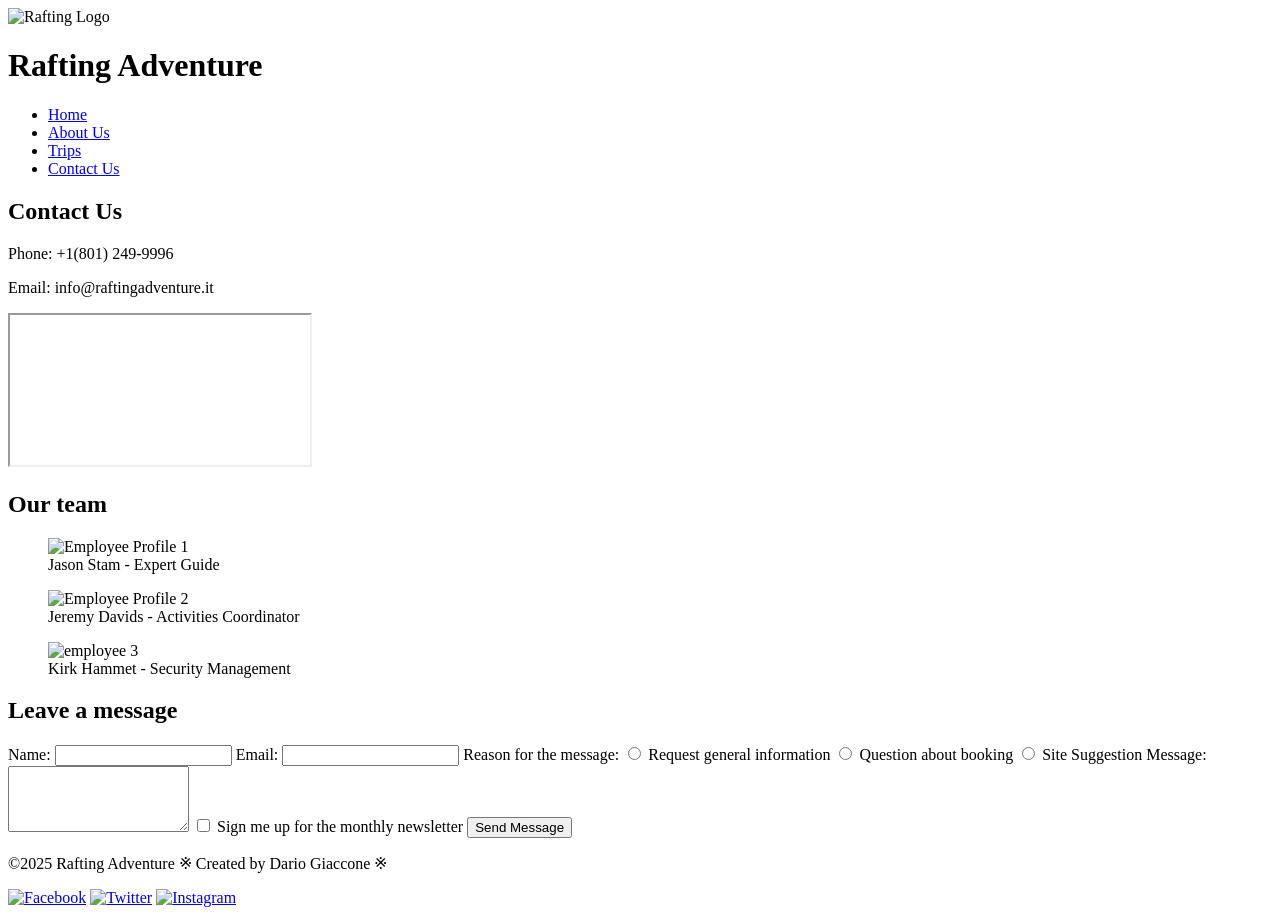
==== contact.html @ b75363e2 "5" ====
<!DOCTYPE html>
<html lang="en-us">
    <head>
        <meta charset="utf-8">
        <meta http-equiv="X-UA-Compatible" content="IE=edge">
        <meta name="viewport" content="width=device-width, initial-scale=1.0">
        <meta name="description" content="Learn more about our rafting company, history, adventures, and mission.">
        <meta name="author" content="Rafting Company - Dario">
        <title>Contact Us - rafting Adventure</title>
        <link rel="stylesheet" href="styles/rafting.css">
    </head>
    <body>
        <header>
            <div class="header-grid">
                <img src="images/Logo.png" alt="Rafting Logo" class="logo">
                <h1>Rafting Adventure</h1>
                <nav>
                    <ul class="navigation">
                        <li><a href="index.html">Home</a></li>
                        <li><a href="about.html">About Us</a></li>
                        <li><a href="trips.html">Trips</a></li>
                        <li><a href="contact.html">Contact Us</a></li>
                    </ul>
                </nav>
            </div>
        </header>
        <main>
            <section id="contact-info">
                <h2>Contact Us</h2>
                <p><Address: 7258 Racquet Club Drive Salt Lake City, UT 84121></Address>
                <p>Phone: +1(801) 249-9996</p>
                <p>Email: info@raftingadventure.it</p>
                <iframe>
                    <iframe src="https://www.google.com/maps/embed?pb=!1m14!1m12!1m3!1d3028.4907777734043!2d-111.79474062412179!3d40.6190574714077!2m3!1f0!2f0!3f0!3m2!1i1024!2i768!4f13.1!5e0!3m2!1sit!2sit!4v1744633093517!5m2!1sit!2sit" width="600" height="450" style="border:0;" allowfullscreen="" loading="lazy" referrerpolicy="no-referrer-when-downgrade"></iframe>   
            </section>        
            <section id="team">
                    <h2>Our team</h2>
                    <figure>
                        <img src="images/employee1.jpg" alt="Employee Profile 1">
                        <figcaption>Jason Stam - Expert Guide</figcaption>
                    </figure>
                    <figure>
                        <img src="images/employee2.jpg" alt="Employee Profile 2">
                        <figcaption>Jeremy Davids - Activities Coordinator</figcaption>
                    </figure>
                    <figure>
                        <img src="images/employee3.jpg" alt="employee 3">
                        <figcaption>Kirk Hammet - Security Management</figcaption>
                    </figure>
            </section>
            <section id="contact-form">
                <h2>Leave a message</h2>
                <form action="submit_form.php" method="post">
                    <label for="name">Name:</label>
                    <input type="text" id="name" name="name" required>

                    <label for="email">Email:</label>
                    <input type="email" id="email" name="email" required>

                    <label>Reason for the message:</label>
                    <input type="radio" id="info" name="motivo" value="info" required>
                    <label for="info">Request general information</label>

                    <input type="radio" id="booking" name="motivo" value="booking">
                    <label for="booking">Question about booking</label>

                    <input type="radio" id="suggestions" name="reason" value="suggestions">
                    <label for="suggestions">Site Suggestion</label>

                    <label for="message">Message:</label>
                    <textarea id="message" name="message" rows="4" required></textarea>

                    <input type="checkbox" id="newsletter" name="newsletter">
                    <label for="newsletter">Sign me up for the monthly newsletter</label>

                    <button type="submit">Send Message</button>
                </form>
            </section>
        </main>
       
        <footer>
            <p>©2025 Rafting Adventure ※ Created by Dario Giaccone ※</p>
            <nav class="sociallinks">
                <a href="https://facebook.com"><img src="images/facebook.png" alt="Facebook"></a>
                <a href="https://twitter.com"><img src="images/twitter.png" alt="Twitter"></a>
                <a href="https://instagram.com"><img src="images/instagram.png" alt="Instagram"></a>
            </nav>
        </footer>
    </body> 
</html>
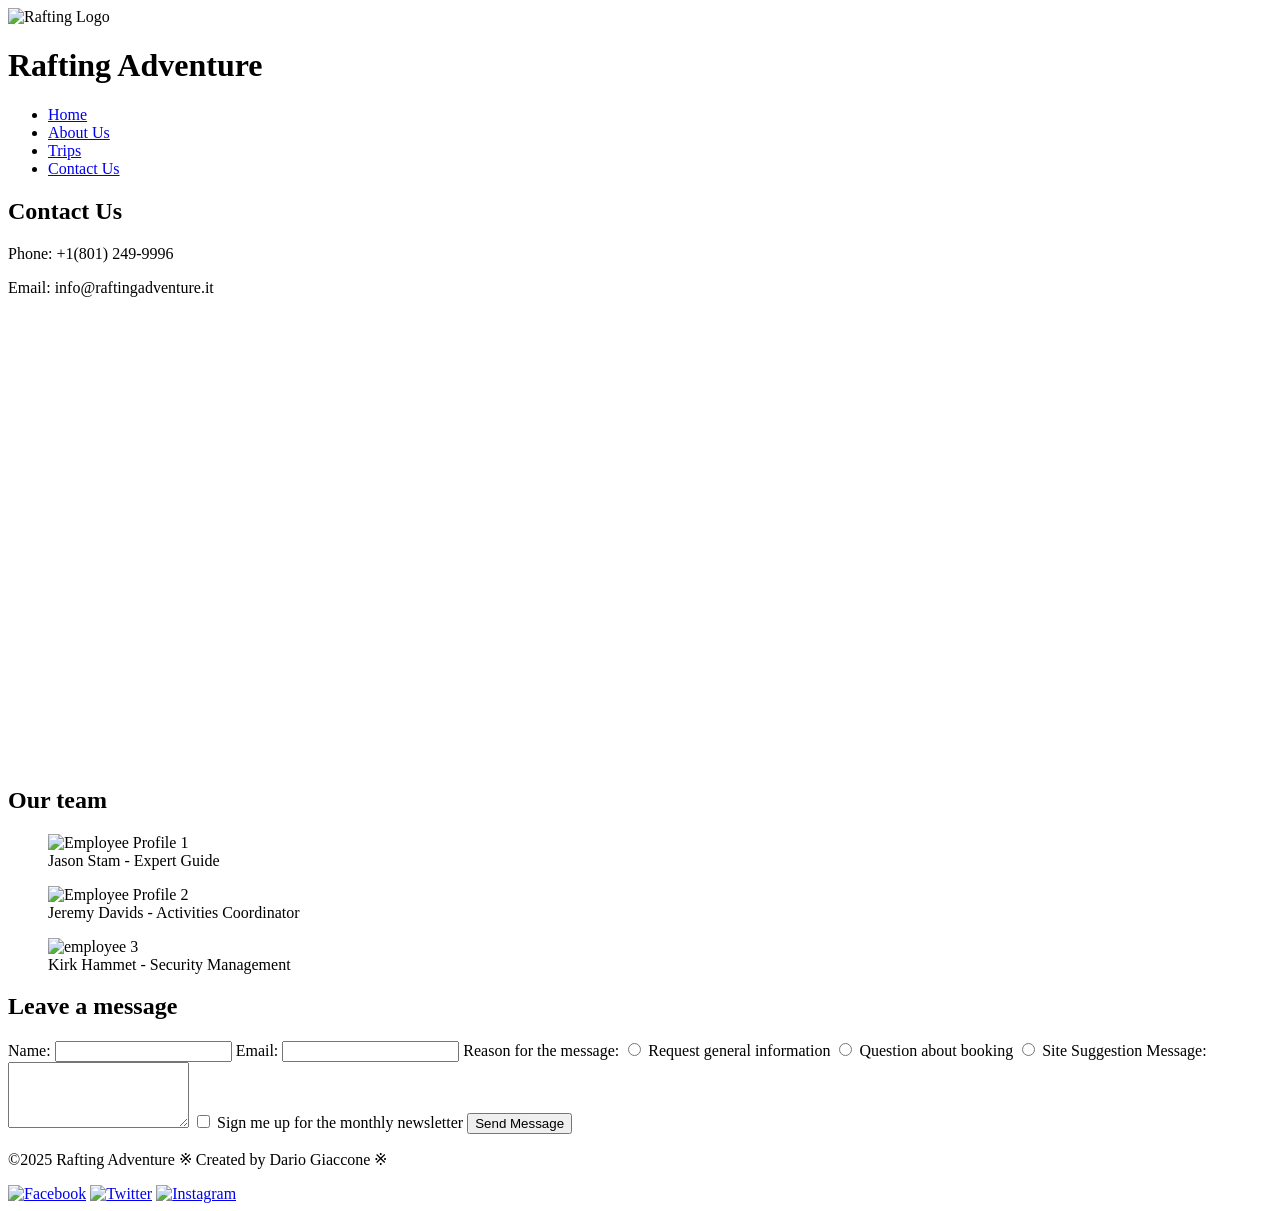
==== commit c4d3f9cd: "w5" ====
--- a/contact.html
+++ b/contact.html
@@ -30,8 +30,7 @@
                 <p><Address: 7258 Racquet Club Drive Salt Lake City, UT 84121></Address>
                 <p>Phone: +1(801) 249-9996</p>
                 <p>Email: info@raftingadventure.it</p>
-                <iframe>
-                    <iframe src="https://www.google.com/maps/embed?pb=!1m14!1m12!1m3!1d3028.4907777734043!2d-111.79474062412179!3d40.6190574714077!2m3!1f0!2f0!3f0!3m2!1i1024!2i768!4f13.1!5e0!3m2!1sit!2sit!4v1744633093517!5m2!1sit!2sit" width="600" height="450" style="border:0;" allowfullscreen="" loading="lazy" referrerpolicy="no-referrer-when-downgrade"></iframe>   
+                <iframe src="https://www.google.com/maps/embed?pb=!1m14!1m12!1m3!1d3028.4907777734043!2d-111.79474062412179!3d40.6190574714077!2m3!1f0!2f0!3f0!3m2!1i1024!2i768!4f13.1!5e0!3m2!1sit!2sit!4v1744633093517!5m2!1sit!2sit" width="600" height="450" style="border:0;" allowfullscreen="" loading="lazy" referrerpolicy="no-referrer-when-downgrade"></iframe>   
             </section>        
             <section id="team">
                     <h2>Our team</h2>
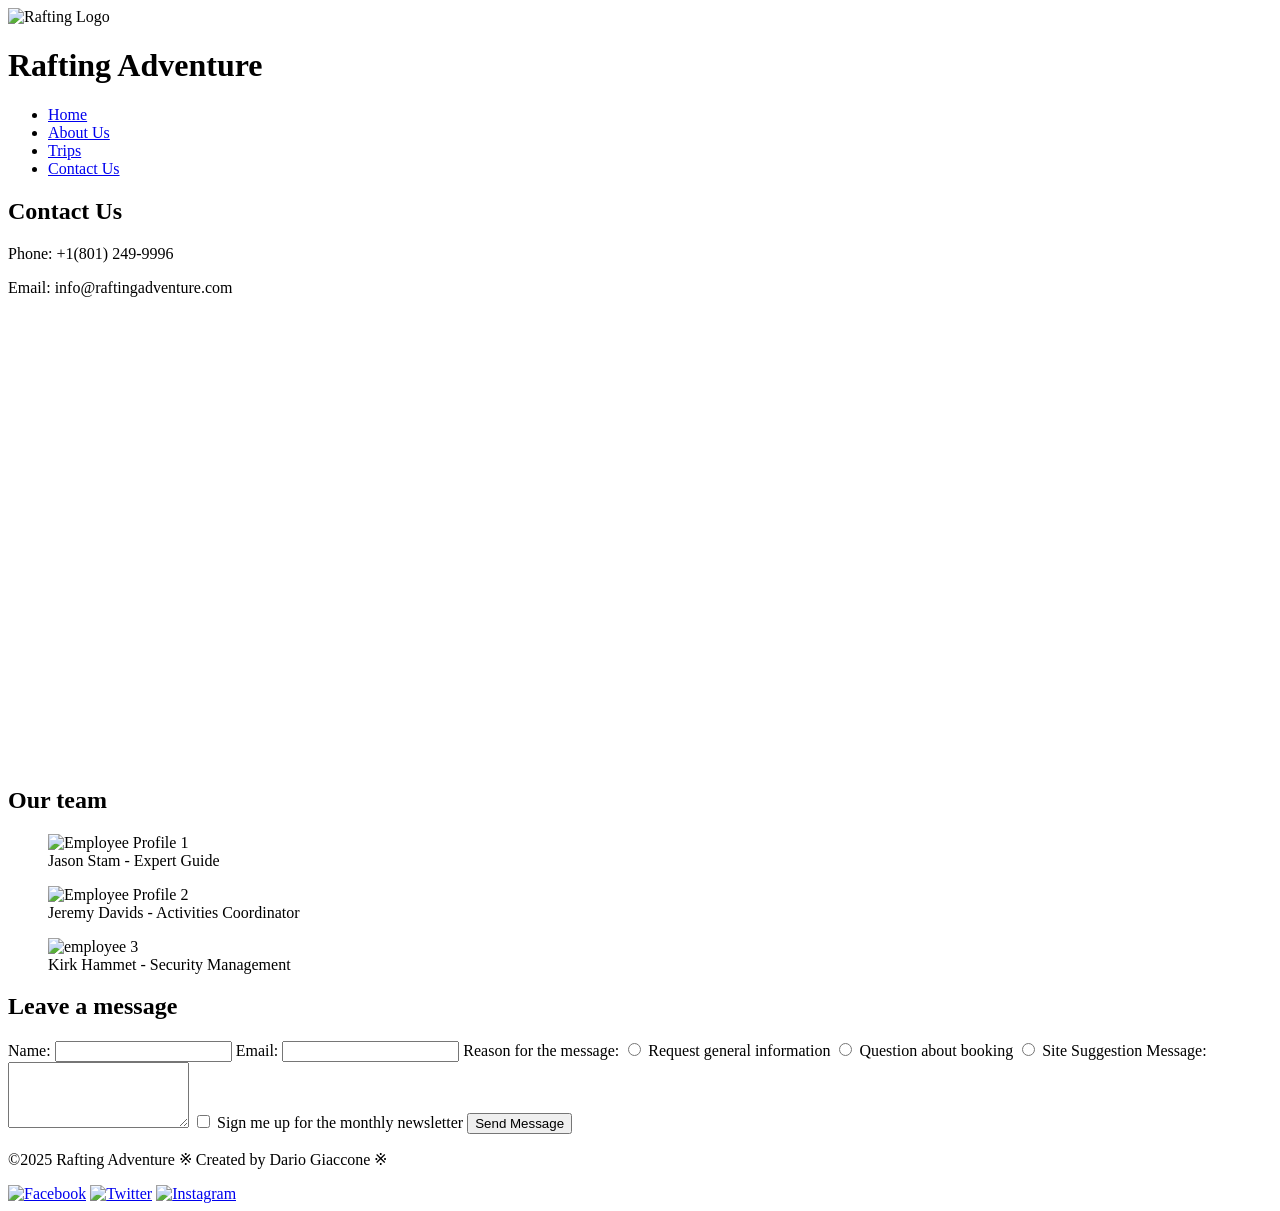
==== commit 3d566d47: "q" ====
--- a/contact.html
+++ b/contact.html
@@ -29,7 +29,7 @@
                 <h2>Contact Us</h2>
                 <p><Address: 7258 Racquet Club Drive Salt Lake City, UT 84121></Address>
                 <p>Phone: +1(801) 249-9996</p>
-                <p>Email: info@raftingadventure.it</p>
+                <p>Email: info@raftingadventure.com</p>
                 <iframe src="https://www.google.com/maps/embed?pb=!1m14!1m12!1m3!1d3028.4907777734043!2d-111.79474062412179!3d40.6190574714077!2m3!1f0!2f0!3f0!3m2!1i1024!2i768!4f13.1!5e0!3m2!1sit!2sit!4v1744633093517!5m2!1sit!2sit" width="600" height="450" style="border:0;" allowfullscreen="" loading="lazy" referrerpolicy="no-referrer-when-downgrade"></iframe>   
             </section>        
             <section id="team">
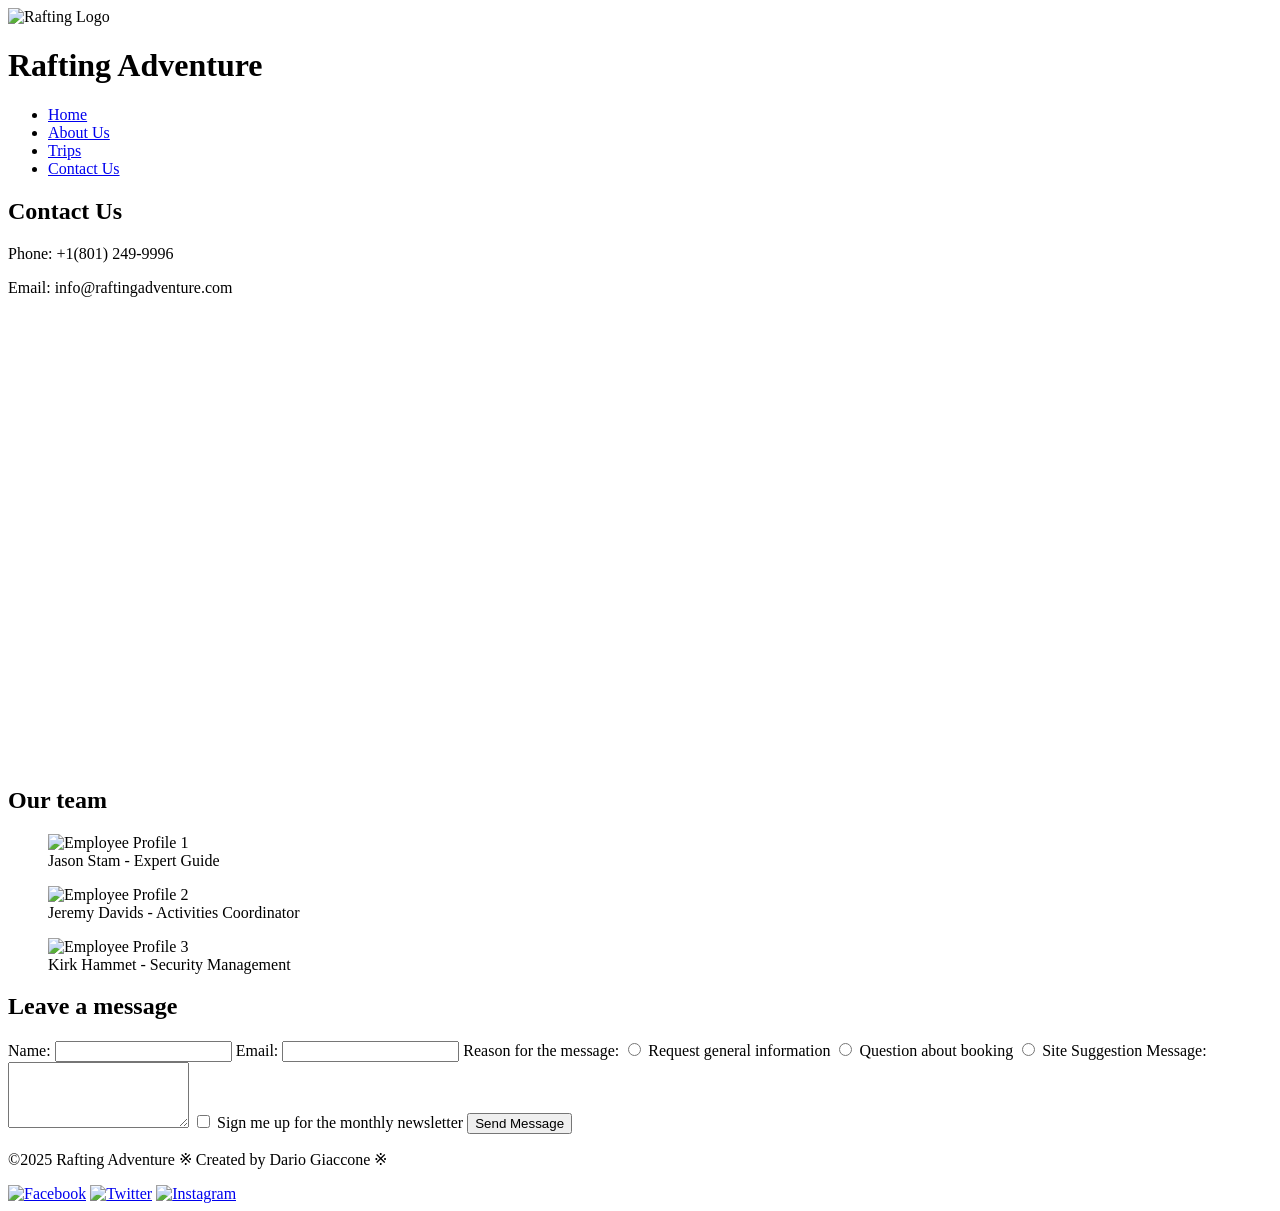
==== commit c416f121: "qqq" ====
--- a/contact.html
+++ b/contact.html
@@ -43,7 +43,7 @@
                         <figcaption>Jeremy Davids - Activities Coordinator</figcaption>
                     </figure>
                     <figure>
-                        <img src="images/employee3.jpg" alt="employee 3">
+                        <img src="images/employee3.jpg" alt="Employee Profile 3">
                         <figcaption>Kirk Hammet - Security Management</figcaption>
                     </figure>
             </section>
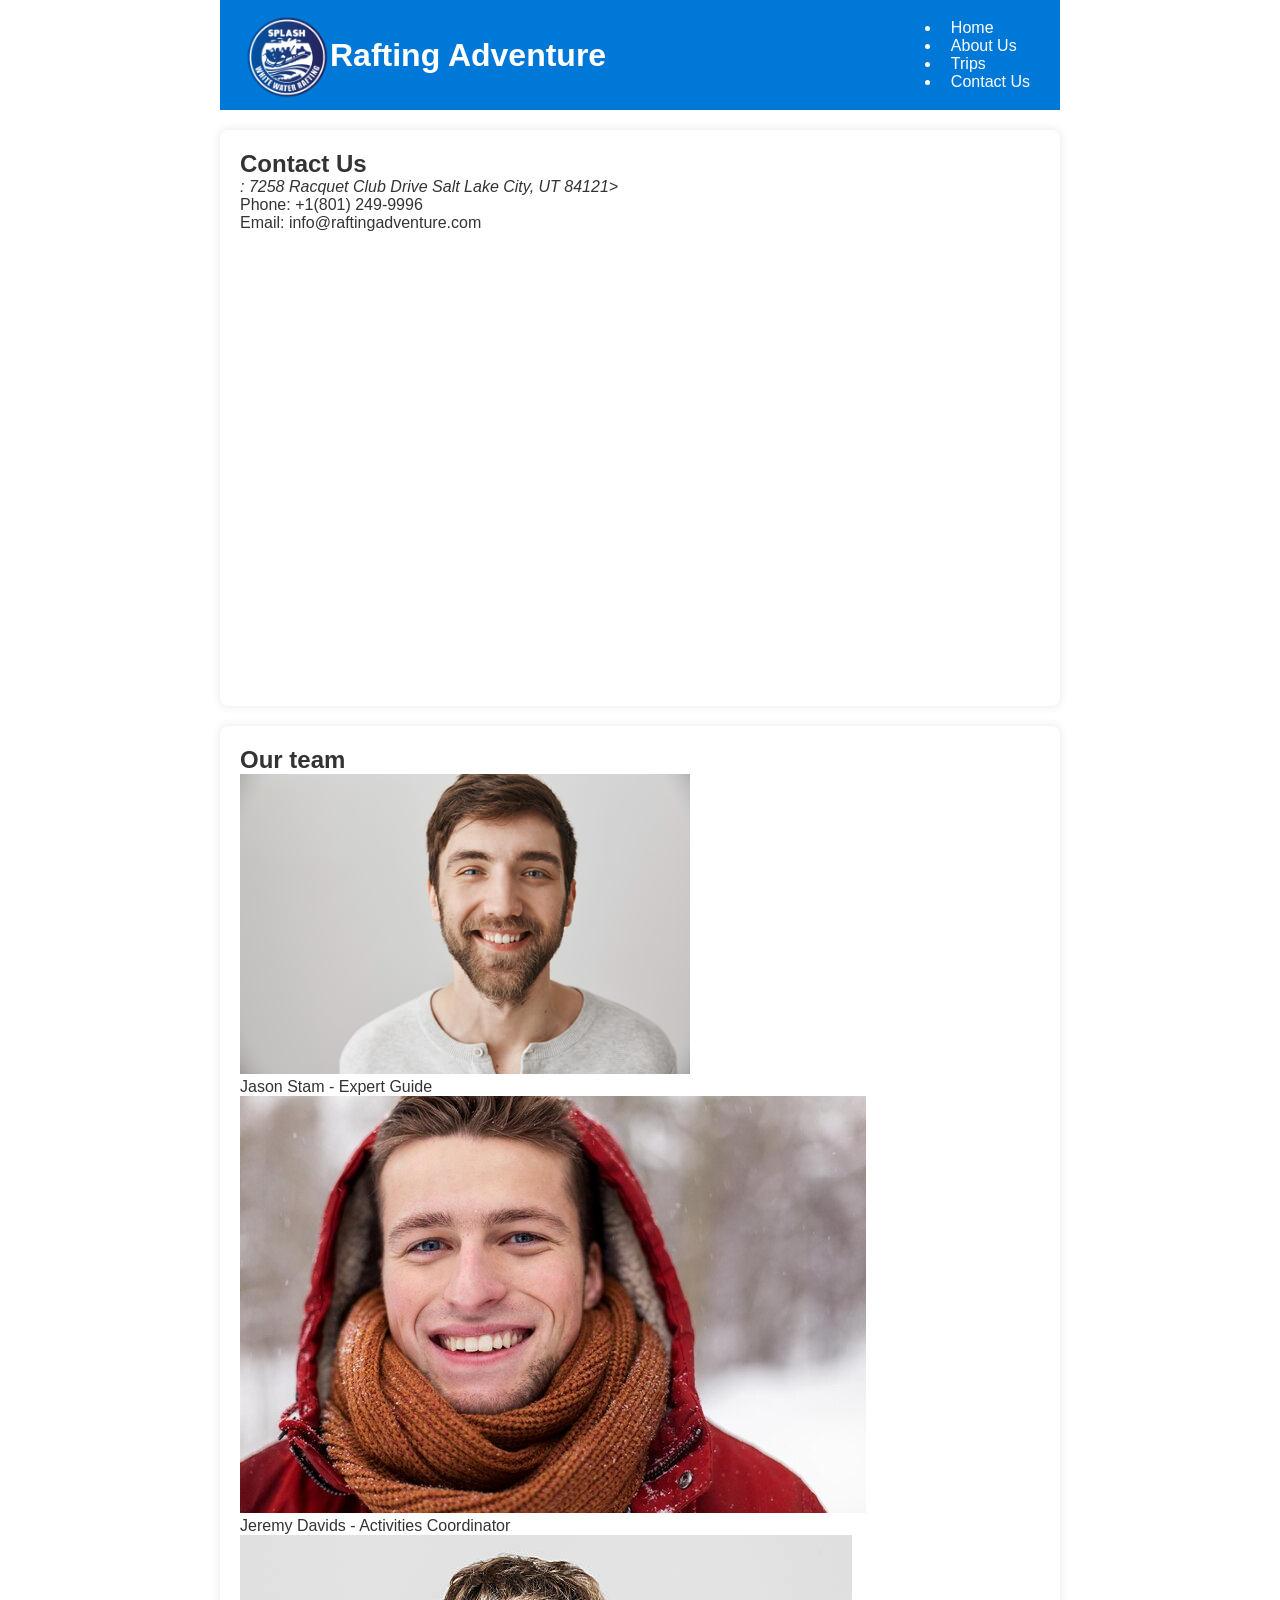
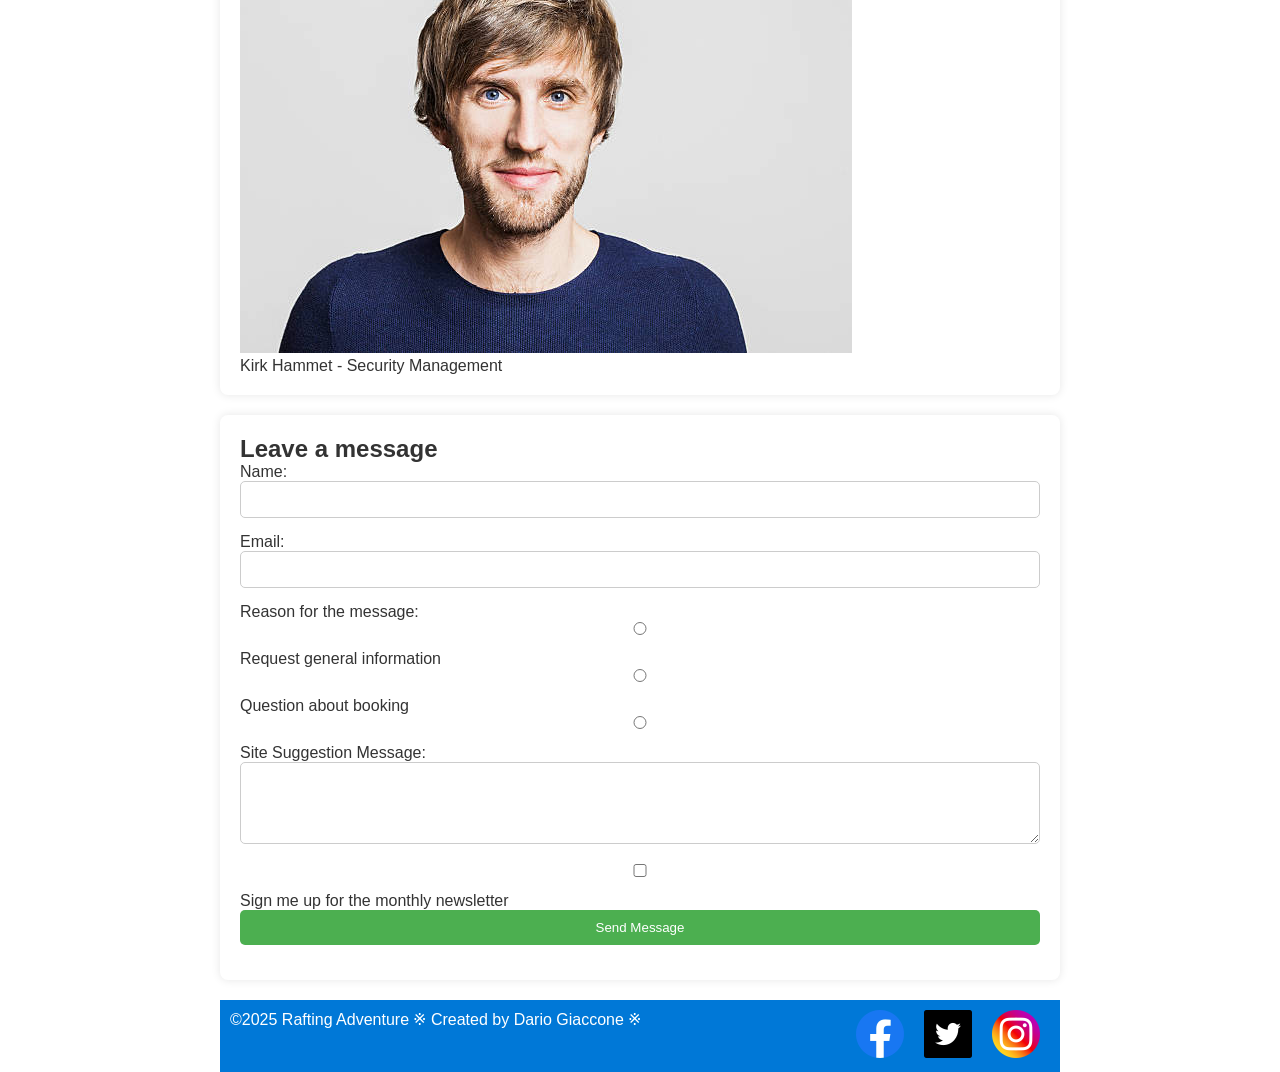
==== commit b63b6a8c: "q2" ====
--- a/contact.html
+++ b/contact.html
@@ -7,12 +7,12 @@
         <meta name="description" content="Learn more about our rafting company, history, adventures, and mission.">
         <meta name="author" content="Rafting Company - Dario">
         <title>Contact Us - rafting Adventure</title>
-        <link rel="stylesheet" href="styles/rafting.css">
+        <link rel="stylesheet" href="wwr/styles/rafting.css">
     </head>
     <body>
         <header>
             <div class="header-grid">
-                <img src="images/Logo.png" alt="Rafting Logo" class="logo">
+                <img src="wwr/images/Logo.png" alt="Rafting Logo" class="logo">
                 <h1>Rafting Adventure</h1>
                 <nav>
                     <ul class="navigation">
@@ -27,7 +27,7 @@
         <main>
             <section id="contact-info">
                 <h2>Contact Us</h2>
-                <p><Address: 7258 Racquet Club Drive Salt Lake City, UT 84121></Address>
+                <p><Address>: 7258 Racquet Club Drive Salt Lake City, UT 84121></p></Address>
                 <p>Phone: +1(801) 249-9996</p>
                 <p>Email: info@raftingadventure.com</p>
                 <iframe src="https://www.google.com/maps/embed?pb=!1m14!1m12!1m3!1d3028.4907777734043!2d-111.79474062412179!3d40.6190574714077!2m3!1f0!2f0!3f0!3m2!1i1024!2i768!4f13.1!5e0!3m2!1sit!2sit!4v1744633093517!5m2!1sit!2sit" width="600" height="450" style="border:0;" allowfullscreen="" loading="lazy" referrerpolicy="no-referrer-when-downgrade"></iframe>   
@@ -35,15 +35,15 @@
             <section id="team">
                     <h2>Our team</h2>
                     <figure>
-                        <img src="images/employee1.jpg" alt="Employee Profile 1">
+                        <img src="wwr/images/employee1.jpg" alt="Employee Profile 1">
                         <figcaption>Jason Stam - Expert Guide</figcaption>
                     </figure>
                     <figure>
-                        <img src="images/employee2.jpg" alt="Employee Profile 2">
+                        <img src="wwr/images/employee2.jpg" alt="Employee Profile 2">
                         <figcaption>Jeremy Davids - Activities Coordinator</figcaption>
                     </figure>
                     <figure>
-                        <img src="images/employee3.jpg" alt="Employee Profile 3">
+                        <img src="wwr/images/employee3.jpg" alt="Employee Profile 3">
                         <figcaption>Kirk Hammet - Security Management</figcaption>
                     </figure>
             </section>
@@ -80,9 +80,9 @@
         <footer>
             <p>©2025 Rafting Adventure ※ Created by Dario Giaccone ※</p>
             <nav class="sociallinks">
-                <a href="https://facebook.com"><img src="images/facebook.png" alt="Facebook"></a>
-                <a href="https://twitter.com"><img src="images/twitter.png" alt="Twitter"></a>
-                <a href="https://instagram.com"><img src="images/instagram.png" alt="Instagram"></a>
+                <a href="https://facebook.com"><img src="wwr/images/facebook.png" alt="Facebook"></a>
+                <a href="https://twitter.com"><img src="wwr/images/twitter.png" alt="Twitter"></a>
+                <a href="https://instagram.com"><img src="wwr/images/instagram.png" alt="Instagram"></a>
             </nav>
         </footer>
     </body> 
--- a/wwr/styles/rafting.css
+++ b/wwr/styles/rafting.css
@@ -0,0 +1,179 @@
+:root {
+    --primary-color: #0078D7;
+    --secondary-color: #333;
+    --accent1-color: #333;
+    --accent2-color: white;
+    --heading-font: 'Merriweather', serif;
+    --body-font: 'Boldonse', sans-serif;
+}
+
+/* Reset box model */
+* {
+    margin: 0;
+    padding: 0;
+    box-sizing: border-box;
+}
+
+/* Body styling */
+body {
+    font-family: var(--body-font);
+    color: var(--accent1-color);
+}
+
+/* Layout centering */
+header, main, footer {
+    width: 840px;
+    margin: 0 auto;
+}
+
+/* Header styling */
+.header-grid {
+    display: grid;
+    grid-template-columns: auto 1fr auto;
+    align-items: center;
+    background-color: var(--primary-color);
+    color: var(--accent2-color);
+    padding: 10px 20px;
+}
+
+.logo {
+    max-height: 90px;
+}
+
+nav{
+    display: flex;
+    list-style: none;
+    padding: 0;
+    margin: 0;
+}
+
+nav a {
+    margin: 0 10px;
+    text-decoration: none;
+    color: var(--accent2-color);
+}
+
+/* Hero section styling */
+.hero {
+    position: relative;
+}
+
+.hero img {
+    display: block;
+    width: 100%;
+    height: auto;
+}
+
+.hero h1 {
+    position: absolute;
+    top: 20px;
+    width: 100%;
+    padding: 16px;
+    text-align: center;
+    opacity: 0.7;
+    background-color: var(--accent1-color);
+    color: white;
+}
+
+.hero article {
+    position: absolute;
+    bottom: 20px;
+    right: 20px;
+    background-color: rgba(0, 0, 0, 0.7);
+    color: #FFD700;
+    padding: 16px;
+    max-width: 300px;
+}
+
+.hero article img {
+    float: right;
+    width: 125px;
+    margin: 25px;
+}
+
+/* Sections styling */
+section {
+    margin: 16px;
+    padding: 8px;
+}
+
+#adventures img {
+    margin: 10px;
+    width: 300px;
+    height: auto;
+}
+
+/* Footer styling */
+footer {
+    background-color: var(--primary-color);
+    color: var(--accent2-color);
+    padding: 10px;
+    display: flex;
+    justify-content: space-between;
+}
+
+.socialmedia a {
+    text-decoration: none;
+}
+
+.socialmedia img {
+    max-height: 30px;
+    margin: 0 10px;
+}
+
+#contact-info, #team, #contact-form {
+    margin: 20px 0;
+    padding: 20px;
+    background-color: white;
+    border-radius: 8px;
+    box-shadow: 0 0 10px rgba(0, 0, 0, 0.1);
+}
+
+
+form input, form textarea, form button {
+    width: 100%;
+    margin-bottom: 15px;
+    padding: 10px;
+    border: 1px solid #ccc;
+    border-radius: 5px;
+}
+
+form button {
+    background-color: #4CAF50;
+    color: white;
+    border: none;
+    cursor: pointer;
+}
+
+form button:hover {
+    background-color: #45a049;
+}
+
+.trip {
+    display: flex;
+    align-items: center;
+    background-color: #ffffff;
+    border-radius: 8px;
+    box-shadow: 0 4px 8px rgba(0, 0, 0, 0.2);
+    margin: 20px 0;
+    padding: 20px;
+}
+
+.trip img {
+    width: 150px;
+    height: auto;
+    border-radius: 5px;
+    margin-right: 15px;
+}
+
+.trip h3 {
+    font-size: 1.5em;
+    color: #4CAF50;
+    margin-bottom: 10px;
+}
+
+.trip p {
+    font-size: 1em;
+    color: #333;
+    line-height: 1.6;
+}
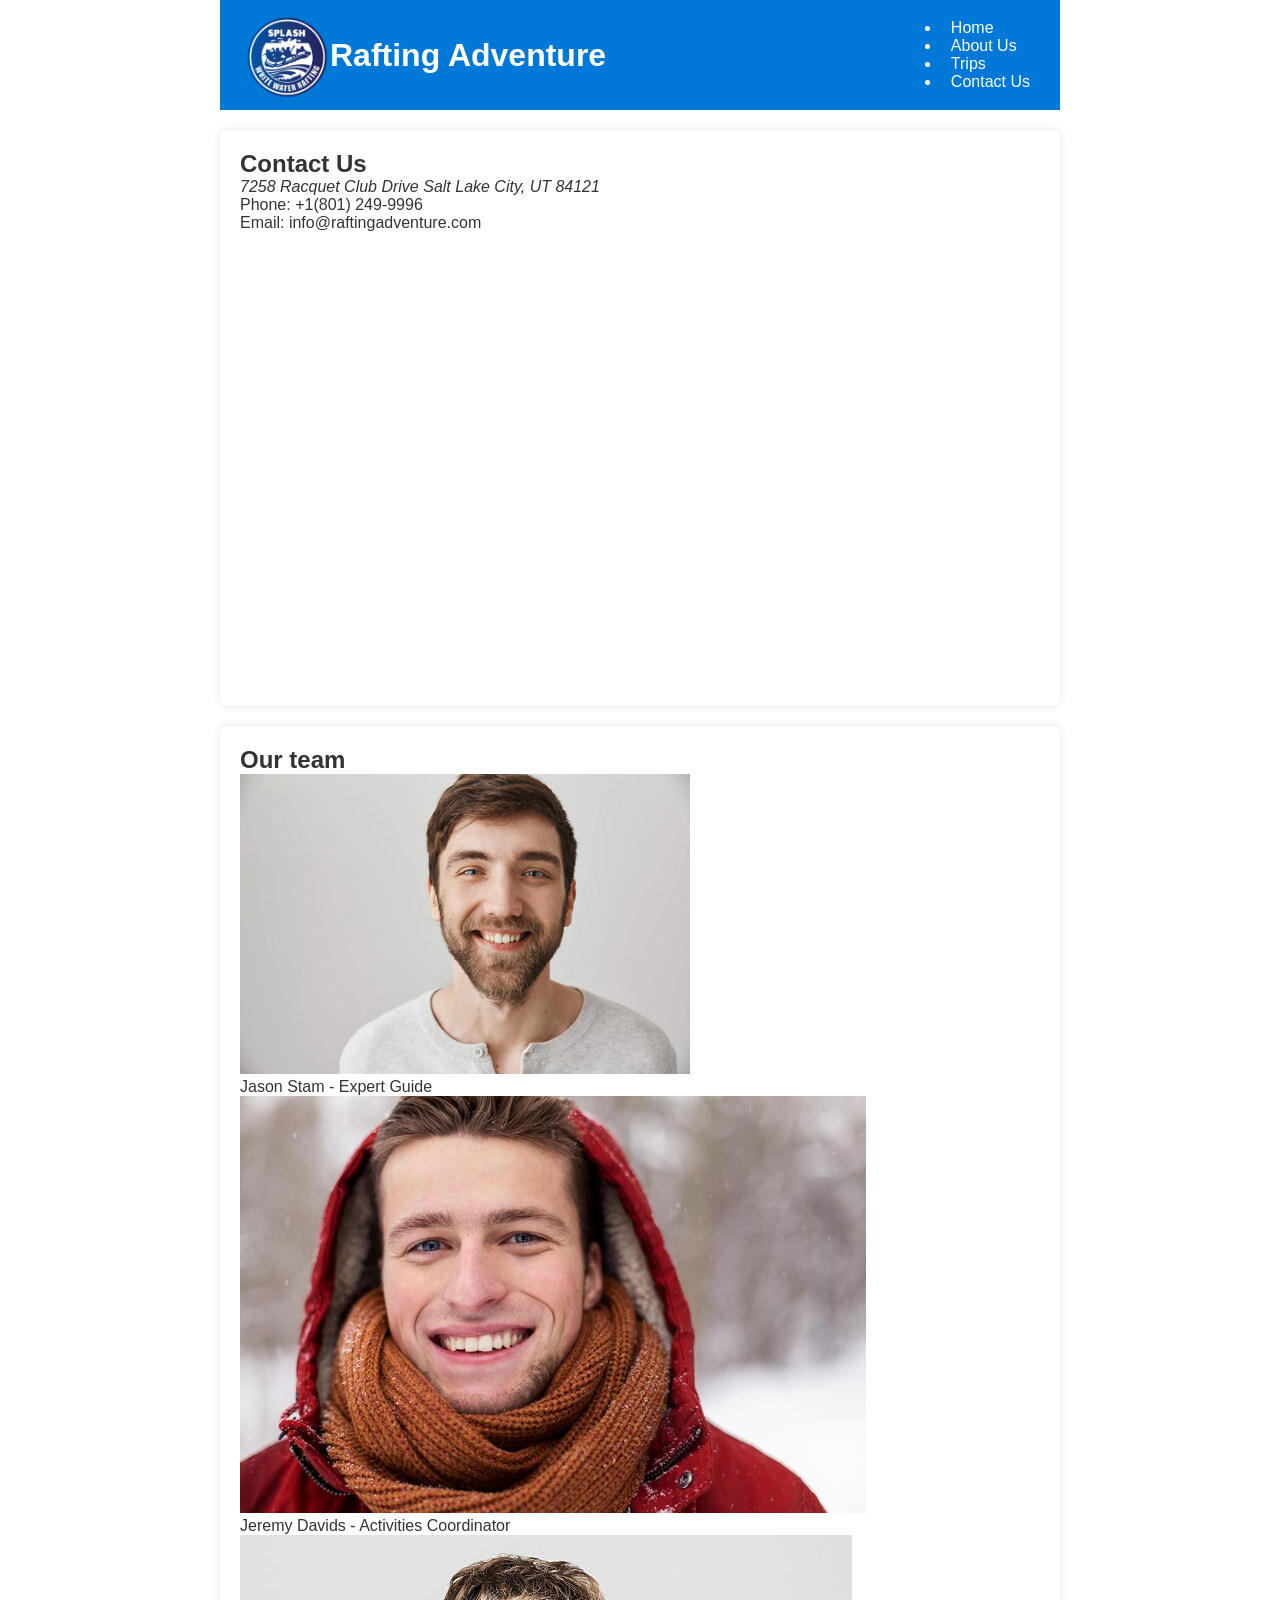
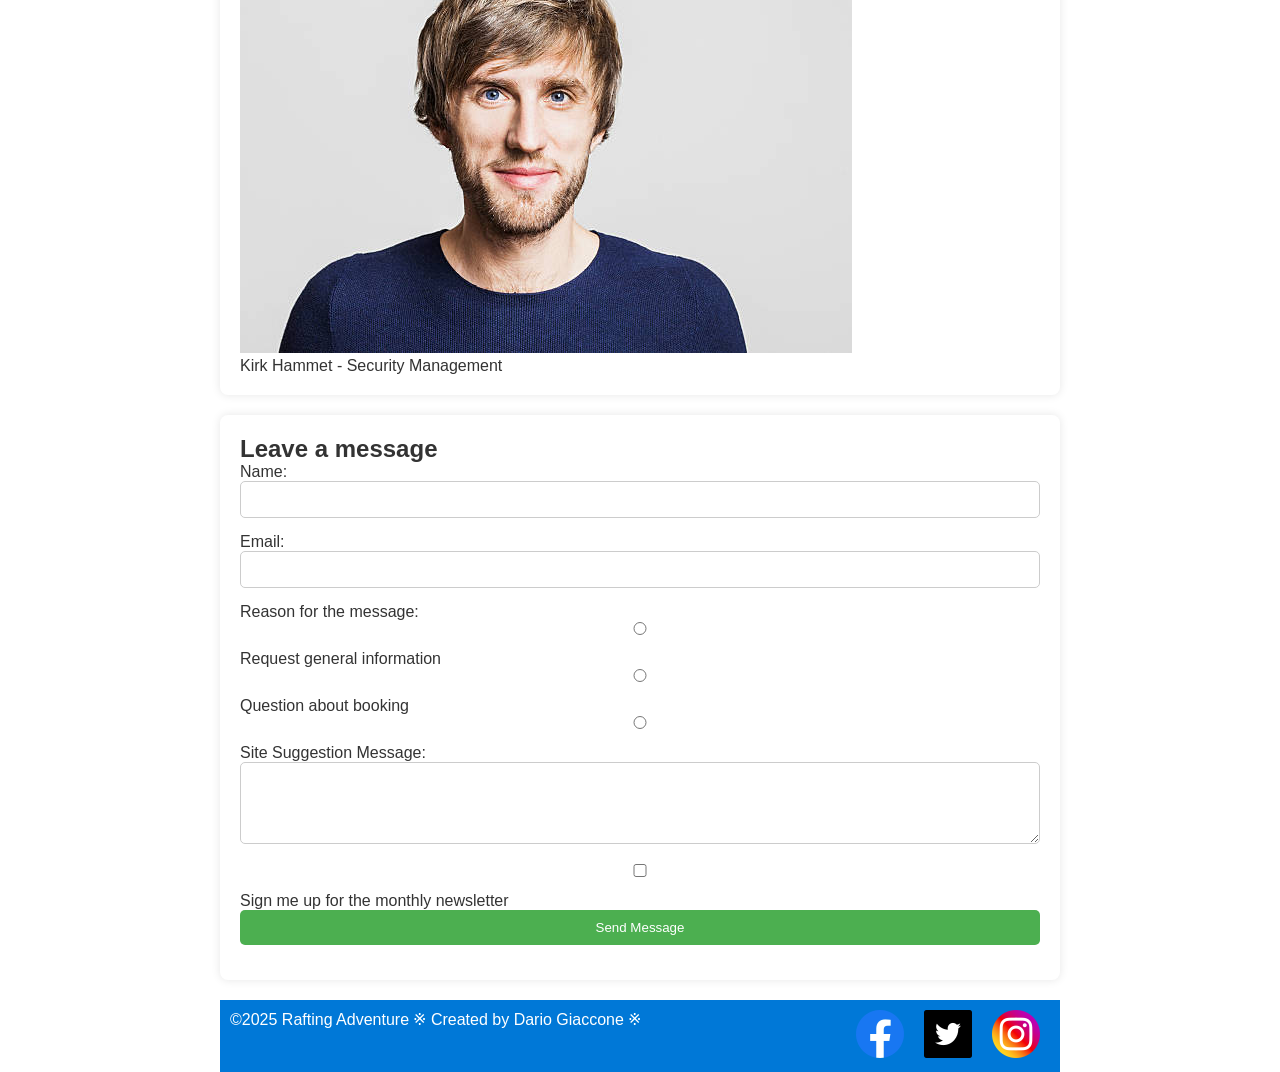
==== commit 3db5201d: "w4" ====
--- a/contact.html
+++ b/contact.html
@@ -17,7 +17,7 @@
                 <nav>
                     <ul class="navigation">
                         <li><a href="index.html">Home</a></li>
-                        <li><a href="about.html">About Us</a></li>
+                        <li><a href="wwr/about.html">About Us</a></li>
                         <li><a href="trips.html">Trips</a></li>
                         <li><a href="contact.html">Contact Us</a></li>
                     </ul>
@@ -27,7 +27,7 @@
         <main>
             <section id="contact-info">
                 <h2>Contact Us</h2>
-                <p><Address>: 7258 Racquet Club Drive Salt Lake City, UT 84121></p></Address>
+                <p><Address> 7258 Racquet Club Drive Salt Lake City, UT 84121</p></Address>
                 <p>Phone: +1(801) 249-9996</p>
                 <p>Email: info@raftingadventure.com</p>
                 <iframe src="https://www.google.com/maps/embed?pb=!1m14!1m12!1m3!1d3028.4907777734043!2d-111.79474062412179!3d40.6190574714077!2m3!1f0!2f0!3f0!3m2!1i1024!2i768!4f13.1!5e0!3m2!1sit!2sit!4v1744633093517!5m2!1sit!2sit" width="600" height="450" style="border:0;" allowfullscreen="" loading="lazy" referrerpolicy="no-referrer-when-downgrade"></iframe>   
